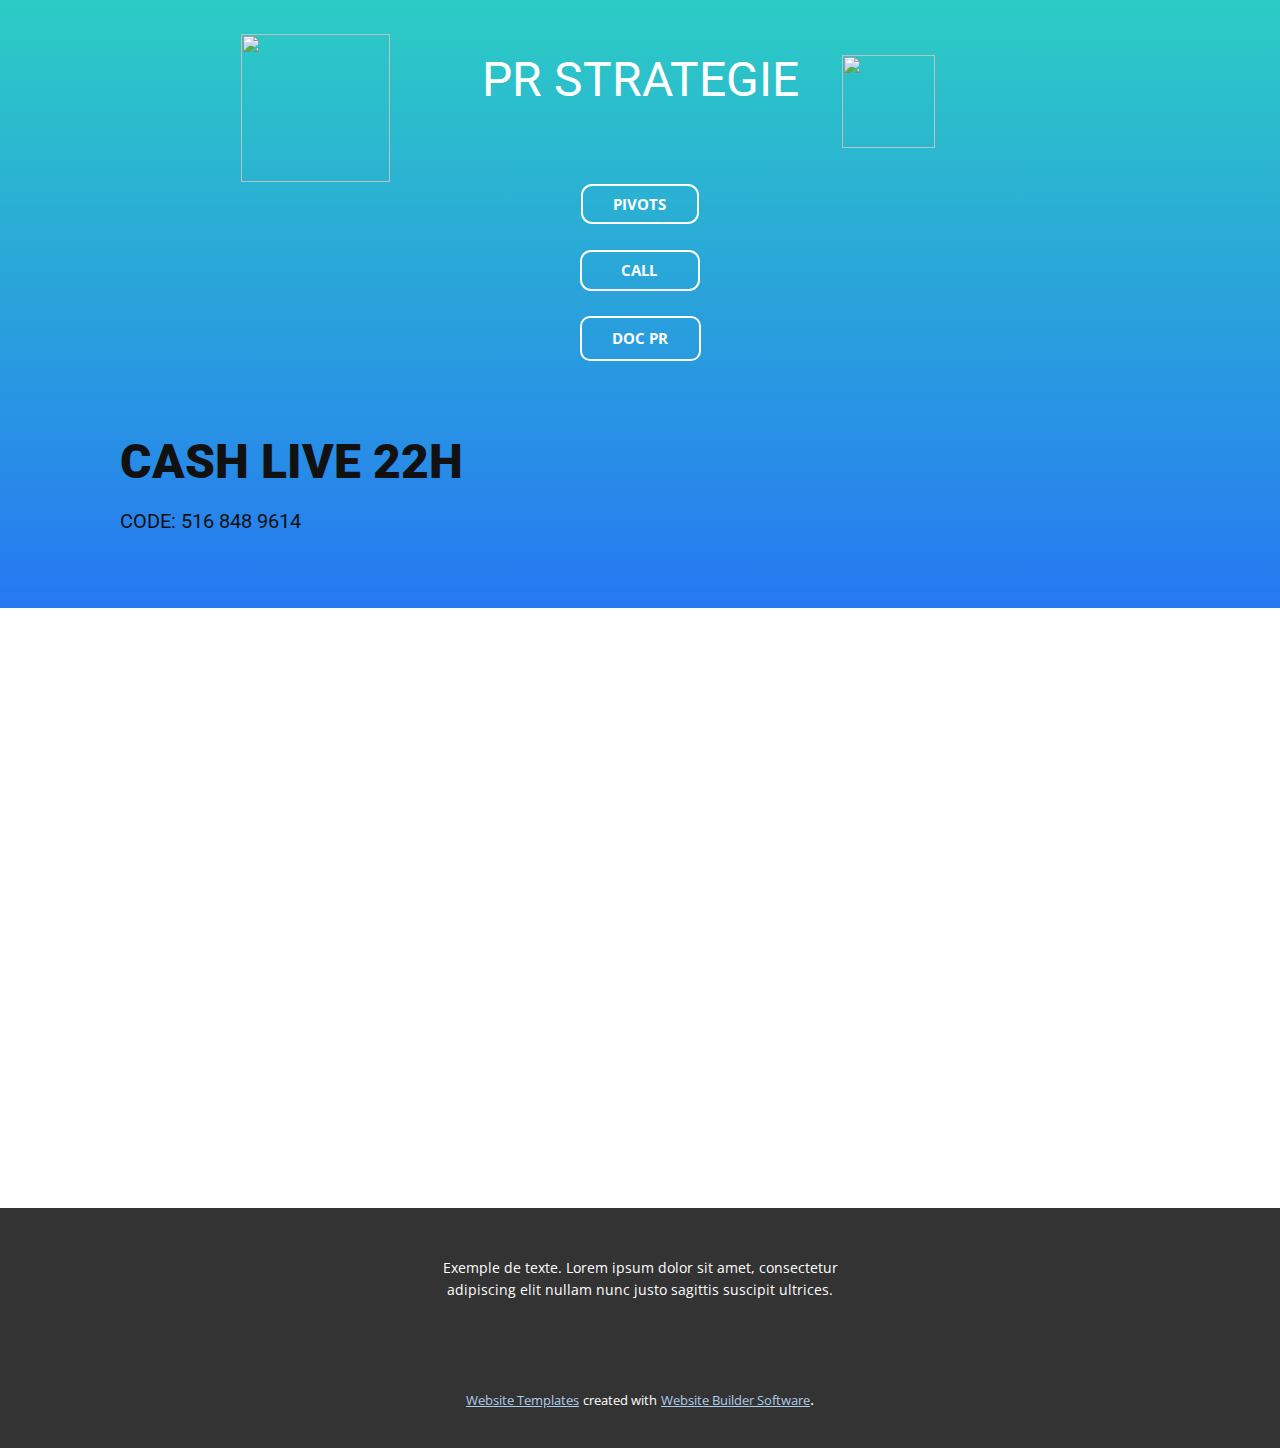
==== index.html @ 765de183 "Update index.html" ====
<!DOCTYPE html>
<html style="font-size: 16px;">
  <head>
    <meta name="viewport" content="width=device-width, initial-scale=1.0">
    <meta charset="utf-8">
    <meta name="keywords" content="Facebook​">
    <meta name="description" content="">
    <meta name="page_type" content="np-template-header-footer-from-plugin">
    <title>PR Strategie</title>
	
	  <link rel="apple-touch-icon" sizes="180x180" href="/apple-touch-icon.png">
<link rel="icon" type="image/png" sizes="32x32" href="/favicon-32x32.png">
<link rel="icon" type="image/png" sizes="16x16" href="/favicon-16x16.png">
<link rel="manifest" href="/site.webmanifest">
<meta name="msapplication-TileColor" content="#da532c">
<meta name="theme-color" content="#ffffff">
	  
	  
	  
    <link rel="stylesheet" href="nicepage.css" media="screen">
<link rel="stylesheet" href="Page-1.css" media="screen">
    <script class="u-script" type="text/javascript" src="jquery.js" defer=""></script>
    <script class="u-script" type="text/javascript" src="nicepage.js" defer=""></script>
    <meta name="generator" content="Nicepage 3.6.2, nicepage.com">
    <link id="u-theme-google-font" rel="stylesheet" href="https://fonts.googleapis.com/css?family=Roboto:100,100i,300,300i,400,400i,500,500i,700,700i,900,900i|Open+Sans:300,300i,400,400i,600,600i,700,700i,800,800i">
    
    
    <script type="application/ld+json">{
		"@context": "http://schema.org",
		"@type": "Organization",
		"name": "",
		"url": "index.html"
}</script>
    <meta property="og:title" content="Page 1">
    <meta property="og:type" content="website">
    <meta name="theme-color" content="#478ac9">
    <link rel="canonical" href="index.html">
    <meta property="og:url" content="index.html">
  </head>
  <body data-home-page="Page-1.html" data-home-page-title="Page 1" class="u-body"><header class="u-align-left u-clearfix u-gradient u-header u-header" id="sec-4b6a"><div class="u-clearfix u-sheet u-sheet-1">
        <div class="u-border-3 u-border-white u-line u-line-horizontal u-line-1"></div>
        <h1 class="u-text u-text-body-alt-color u-text-default u-text-1">PR STRATEGIE</h1>
        <img src="images/pivots_symbol.png" alt="" class="u-image u-image-default u-image-1" data-image-width="264" data-image-height="263">
        <img src="images/pivots.png" alt="" class="u-image u-image-default u-preserve-proportions u-image-2" data-image-width="93" data-image-height="93">
        <a href="https://pivots.im/chart" class="u-border-2 u-border-white u-btn u-btn-round u-button-style u-hover-black u-none u-radius-11 u-text-hover-white u-text-white u-btn-1">PIVOTS</a>
        <a href="#" class="u-border-2 u-border-white u-btn u-btn-round u-button-style u-hover-black u-none u-radius-11 u-text-hover-white u-text-white u-btn-2">CALL</a>
        <a href="https://cdn.discordapp.com/attachments/819544216010096692/827525501185818654/PR_STRATEGIE_1.pdf" class="u-border-2 u-border-white u-btn u-btn-round u-button-style u-hover-black u-none u-radius-10 u-text-hover-white u-text-white u-btn-3">DOC PR</a>
        <h1 class="u-text u-text-2">CASH LIVE 22H</h1>
        <h5 class="u-text u-text-3">CODE: 516 848 9614</h5>
      </div></header>
    <section class="u-align-left u-clearfix u-section-1" id="sec-8021">
      <div class="u-clearfix u-sheet u-sheet-1"></div>
    </section>
    
    
    <footer class="u-align-center u-clearfix u-footer u-grey-80 u-footer" id="sec-23fe"><div class="u-clearfix u-sheet u-sheet-1">
        <p class="u-small-text u-text u-text-variant u-text-1"> Exemple de texte. Lorem ipsum dolor sit amet, consectetur adipiscing elit nullam nunc justo sagittis suscipit ultrices.</p>
      </div></footer>
    <section class="u-backlink u-clearfix u-grey-80">
      <a class="u-link" href="https://nicepage.com/website-templates" target="_blank">
        <span>Website Templates</span>
      </a>
      <p class="u-text">
        <span>created with</span>
      </p>
      <a class="u-link" href="https://nicepage.com/" target="_blank">
        <span>Website Builder Software</span>
      </a>. 
    </section>
  </body>
</html>
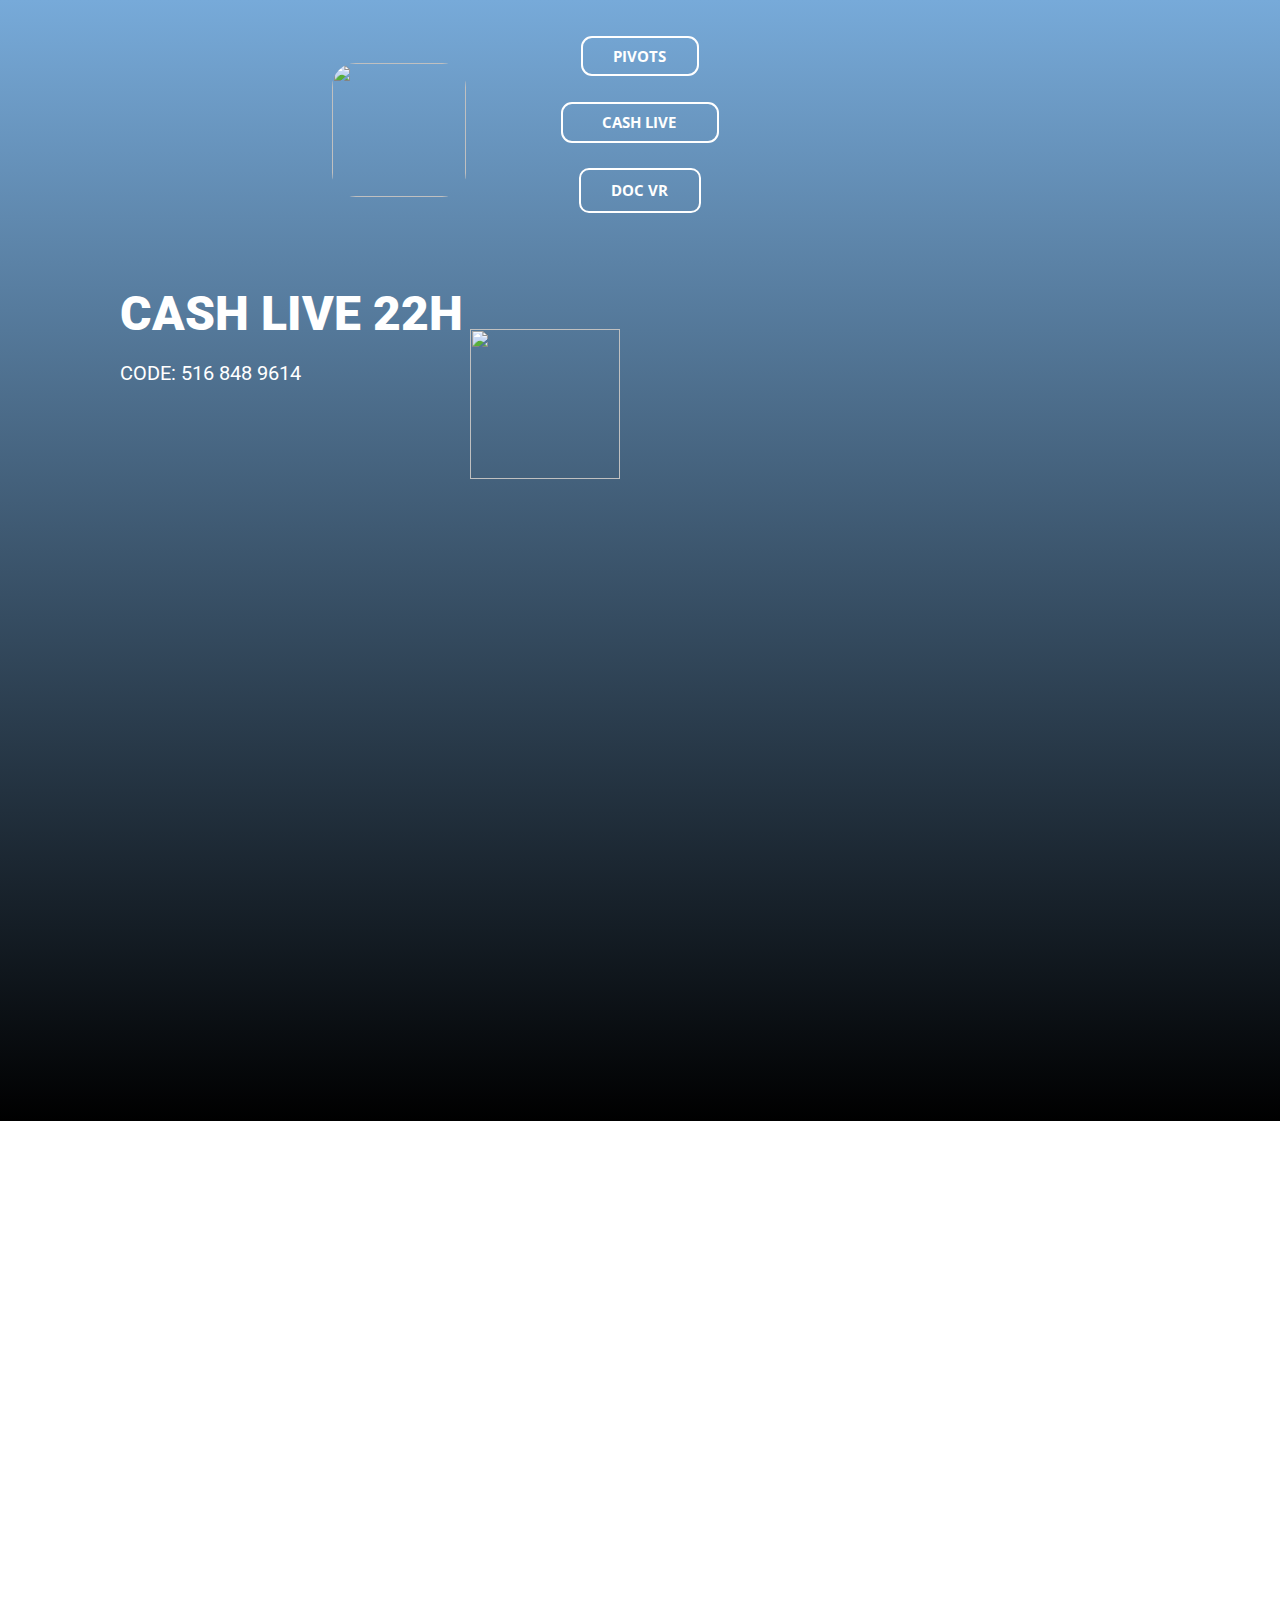
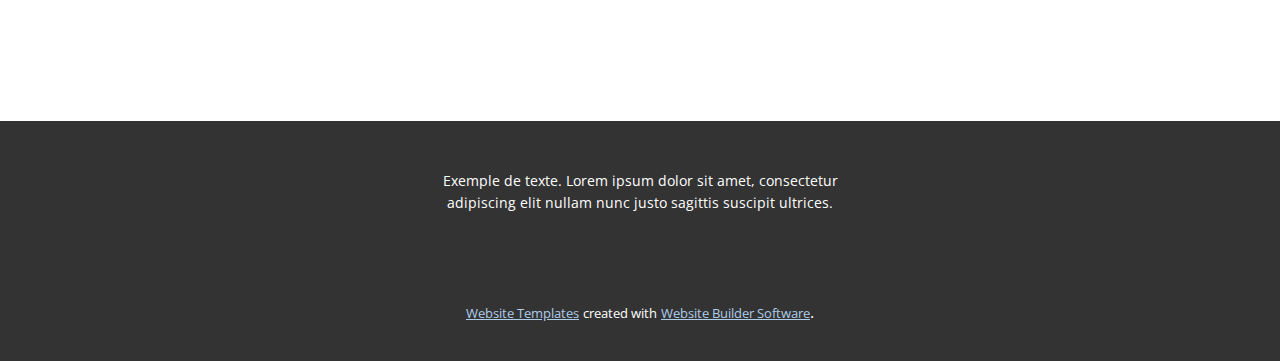
==== commit 17516e2d: "Add files via upload" ====
--- a/index.html
+++ b/index.html
@@ -6,17 +6,7 @@
     <meta name="keywords" content="Facebook​">
     <meta name="description" content="">
     <meta name="page_type" content="np-template-header-footer-from-plugin">
-    <title>PR Strategie</title>
-	
-	  <link rel="apple-touch-icon" sizes="180x180" href="/apple-touch-icon.png">
-<link rel="icon" type="image/png" sizes="32x32" href="/favicon-32x32.png">
-<link rel="icon" type="image/png" sizes="16x16" href="/favicon-16x16.png">
-<link rel="manifest" href="/site.webmanifest">
-<meta name="msapplication-TileColor" content="#da532c">
-<meta name="theme-color" content="#ffffff">
-	  
-	  
-	  
+    <title>Page 1</title>
     <link rel="stylesheet" href="nicepage.css" media="screen">
 <link rel="stylesheet" href="Page-1.css" media="screen">
     <script class="u-script" type="text/javascript" src="jquery.js" defer=""></script>
@@ -39,14 +29,13 @@
   </head>
   <body data-home-page="Page-1.html" data-home-page-title="Page 1" class="u-body"><header class="u-align-left u-clearfix u-gradient u-header u-header" id="sec-4b6a"><div class="u-clearfix u-sheet u-sheet-1">
         <div class="u-border-3 u-border-white u-line u-line-horizontal u-line-1"></div>
-        <h1 class="u-text u-text-body-alt-color u-text-default u-text-1">PR STRATEGIE</h1>
-        <img src="images/pivots_symbol.png" alt="" class="u-image u-image-default u-image-1" data-image-width="264" data-image-height="263">
-        <img src="images/pivots.png" alt="" class="u-image u-image-default u-preserve-proportions u-image-2" data-image-width="93" data-image-height="93">
         <a href="https://pivots.im/chart" class="u-border-2 u-border-white u-btn u-btn-round u-button-style u-hover-black u-none u-radius-11 u-text-hover-white u-text-white u-btn-1">PIVOTS</a>
-        <a href="#" class="u-border-2 u-border-white u-btn u-btn-round u-button-style u-hover-black u-none u-radius-11 u-text-hover-white u-text-white u-btn-2">CALL</a>
-        <a href="https://cdn.discordapp.com/attachments/819544216010096692/827525501185818654/PR_STRATEGIE_1.pdf" class="u-border-2 u-border-white u-btn u-btn-round u-button-style u-hover-black u-none u-radius-10 u-text-hover-white u-text-white u-btn-3">DOC PR</a>
-        <h1 class="u-text u-text-2">CASH LIVE 22H</h1>
-        <h5 class="u-text u-text-3">CODE: 516 848 9614</h5>
+        <a href="https://us02web.zoom.us/j/5168489614#success" class="u-border-2 u-border-white u-btn u-btn-round u-button-style u-hover-black u-none u-radius-11 u-text-hover-white u-text-white u-btn-2">CASH LIVE</a>
+        <a href="https://cdn.discordapp.com/attachments/818245553456414722/828316159941017620/PR_STRATEGIE.pdf" class="u-border-2 u-border-white u-btn u-btn-round u-button-style u-hover-black u-none u-radius-10 u-text-hover-white u-text-white u-btn-3">DOC VR</a>
+        <img src="images/photo_2021-04-04_18-10-05.jpg" alt="" class="u-image u-image-round u-preserve-proportions u-radius-24 u-image-1" data-image-width="500" data-image-height="500">
+        <h1 class="u-text u-text-white u-text-1">CASH LIVE 22H</h1>
+        <h5 class="u-text u-text-body-alt-color u-text-2">CODE: 516 848 9614</h5>
+        <img src="images/Zoom-Icon-Large-transparent-150x1502.png" alt="" class="u-image u-image-default u-preserve-proportions u-image-2" data-image-width="150" data-image-height="150">
       </div></header>
     <section class="u-align-left u-clearfix u-section-1" id="sec-8021">
       <div class="u-clearfix u-sheet u-sheet-1"></div>
@@ -68,4 +57,4 @@
       </a>. 
     </section>
   </body>
-</html>
+</html>--- a/nicepage.css
+++ b/nicepage.css
@@ -31535,6 +31535,60 @@
         }
 
         
+        
+        .u-custom-color-6,
+        .u-body.u-custom-color-6,
+        .u-container-style.u-custom-color-6:before,
+        .u-table-alt-custom-color-6 tr:nth-child(even)
+        {
+            color: #ffffff;
+            background-color: #d200fe;
+        }
+
+        .u-button-style.u-custom-color-6,
+        .u-button-style.u-custom-color-6[class*="u-border-"]
+        {
+            color: #ffffff !important;
+            background-color: #d200fe !important;
+        }
+
+        .u-button-style.u-custom-color-6:hover,
+        .u-button-style.u-custom-color-6[class*="u-border-"]:hover,
+        .u-button-style.u-custom-color-6:focus,
+        .u-button-style.u-custom-color-6[class*="u-border-"]:focus,
+        .u-button-style.u-button-style.u-custom-color-6:active,
+        .u-button-style.u-button-style.u-custom-color-6[class*="u-border-"]:active,
+        .u-button-style.u-button-style.u-custom-color-6.active,
+        .u-button-style.u-button-style.u-custom-color-6[class*="u-border-"].active
+        {
+            color: #ffffff !important;
+            background-color: #bd00e5 !important;
+        }
+
+        .u-hover-custom-color-6:hover,
+        .u-hover-custom-color-6[class*="u-border-"]:hover,
+        .u-hover-custom-color-6:focus,
+        .u-hover-custom-color-6[class*="u-border-"]:focus,
+        .u-active-custom-color-6.u-active.u-active,
+        .u-active-custom-color-6[class*="u-border-"].u-active.u-active,
+        a.u-button-style.u-hover-custom-color-6:hover,
+        a.u-button-style.u-hover-custom-color-6[class*="u-border-"]:hover,
+        a.u-button-style.u-hover-custom-color-6:focus,
+        a.u-button-style.u-hover-custom-color-6[class*="u-border-"]:focus,
+        a.u-button-style.u-button-style.u-active-custom-color-6:active,
+        a.u-button-style.u-button-style.u-active-custom-color-6[class*="u-border-"]:active,
+        a.u-button-style.u-button-style.u-active-custom-color-6.active,
+        a.u-button-style.u-button-style.u-active-custom-color-6[class*="u-border-"].active
+        {
+            color: #ffffff !important;
+            background-color: #d200fe !important;
+        }
+
+        a.u-link.u-hover-custom-color-6:hover {
+            color: #d200fe !important;
+        }
+
+        
 
         
         .u-border-custom-color-1,
@@ -31759,6 +31813,51 @@
         .u-link.u-border-custom-color-5[class*="u-border-"]:hover
         {
             border-color: #46af45 !important;
+        }
+        
+        
+        .u-border-custom-color-6,
+        .u-separator-custom-color-6:after
+        {
+            border-color: #d200fe;
+            stroke: #d200fe;
+        }
+
+        .u-button-style.u-border-custom-color-6
+        {
+            border-color: #d200fe !important;
+            color: #d200fe !important;
+            background-color: transparent !important;
+        }
+
+        .u-button-style.u-border-custom-color-6:hover,
+        .u-button-style.u-border-custom-color-6:focus
+        {
+            border-color: #bd00e5 !important;
+            color: #bd00e5 !important;
+            background-color: transparent !important;
+        }
+
+        .u-border-hover-custom-color-6:hover,
+        .u-border-hover-custom-color-6:focus,
+        .u-border-active-custom-color-6.u-active.u-active,
+        a.u-button-style.u-border-hover-custom-color-6:hover,
+        a.u-button-style.u-border-hover-custom-color-6:focus,
+        a.u-button-style.u-button-style.u-border-active-custom-color-6:active,
+        a.u-button-style.u-button-style.u-border-active-custom-color-6.active
+        {
+            color: #d200fe !important;
+            border-color: #d200fe !important;
+        }
+
+        .u-link.u-border-custom-color-6[class*="u-border-"]
+        {
+            border-color: #d200fe !important;
+        }
+
+        .u-link.u-border-custom-color-6[class*="u-border-"]:hover
+        {
+            border-color: #bd00e5 !important;
         }
         
 
@@ -32025,6 +32124,59 @@
         a.u-link.u-text-hover-custom-color-5:hover
         {
             color: #55bb54 !important;
+        }
+        
+        
+        .u-text-custom-color-6,
+        a.u-button-style.u-text-custom-color-6,
+        a.u-button-style.u-text-custom-color-6[class*="u-border-"]
+        {
+            color: #d200fe !important;
+        }
+
+        a.u-button-style.u-text-custom-color-6:hover,
+        a.u-button-style.u-text-custom-color-6[class*="u-border-"]:hover,
+        a.u-button-style.u-text-custom-color-6:focus,
+        a.u-button-style.u-text-custom-color-6[class*="u-border-"]:focus,
+        a.u-button-style.u-button-style.u-text-custom-color-6:active,
+        a.u-button-style.u-button-style.u-text-custom-color-6[class*="u-border-"]:active,
+        a.u-button-style.u-button-style.u-text-custom-color-6.active,
+        a.u-button-style.u-button-style.u-text-custom-color-6[class*="u-border-"].active
+        {
+            color: #bd00e5 !important;
+        }
+
+        a.u-button-style.u-button-style.u-text-hover-custom-color-6:hover,
+        a.u-button-style.u-button-style.u-text-hover-custom-color-6[class*="u-border-"]:hover,
+        a.u-button-style.u-button-style.u-text-hover-custom-color-6:focus,
+        a.u-button-style.u-button-style.u-text-hover-custom-color-6[class*="u-border-"]:focus,
+        a.u-button-style.u-button-style.u-button-style.u-text-active-custom-color-6:active,
+        a.u-button-style.u-button-style.u-button-style.u-text-active-custom-color-6[class*="u-border-"]:active,
+        a.u-button-style.u-button-style.u-button-style.u-text-active-custom-color-6.active,
+        a.u-button-style.u-button-style.u-button-style.u-text-active-custom-color-6[class*="u-border-"].active,
+        :not(.level-2) > .u-nav > .u-nav-item > a.u-nav-link.u-text-hover-custom-color-6:hover,
+        :not(.level-2) > .u-nav > .u-nav-item > a.u-nav-link.u-nav-link.u-text-active-custom-color-6.active,
+        .u-popupmenu-items.u-text-hover-custom-color-6 .u-nav-link:hover,
+        .u-popupmenu-items.u-popupmenu-items.u-text-active-custom-color-6 .u-nav-link.active
+        {
+            color: #d200fe !important;
+        }
+
+        .u-text-custom-color-6 svg,
+        .u-text-hover-custom-color-6:hover svg,
+        .u-text-hover-custom-color-6:focus svg
+        {
+            fill: #d200fe;
+        }
+
+        .u-link.u-text-custom-color-6:hover
+        {
+            color: #bd00e5 !important;
+        }
+
+        a.u-link.u-text-hover-custom-color-6:hover
+        {
+            color: #d200fe !important;
         }
 
         
@@ -32275,25 +32427,25 @@
         /** color-rules **/
 
         /** alt-color-rules **/
-        .u-custom-color-1 a,.u-custom-color-2 a,.u-custom-color-3 a,.u-custom-color-5 a,.u-body-color a,.u-palette-1-base a,.u-palette-1-dark-3 a,.u-palette-1-dark-2 a,.u-palette-1-dark-1 a,.u-palette-1 a,.u-palette-1-light-1 a,.u-palette-2-base a,.u-palette-2-dark-3 a,.u-palette-2-dark-2 a,.u-palette-2-dark-1 a,.u-palette-2 a,.u-palette-2-light-1 a,.u-palette-3-dark-3 a,.u-palette-3-dark-2 a,.u-palette-3-dark-1 a,.u-palette-4-base a,.u-palette-4-dark-3 a,.u-palette-4-dark-2 a,.u-palette-4-dark-1 a,.u-palette-5-dark-3 a,.u-palette-5-dark-2 a,.u-palette-5-dark-1 a,.u-grey-40 a,.u-grey-30 a,.u-grey-90 a,.u-grey-80 a,.u-grey-75 a,.u-black a,.u-grey-70 a,.u-grey-60 a,.u-grey-50 a,.u-grey-dark-3 a,.u-grey-dark-2 a,.u-grey-dark-1 a,.u-grey a,.u-shading a,.u-overlap-contrast .u-header a:not(.u-nav-link):not(.u-btn)
+        .u-custom-color-1 a,.u-custom-color-2 a,.u-custom-color-3 a,.u-custom-color-5 a,.u-custom-color-6 a,.u-body-color a,.u-palette-1-base a,.u-palette-1-dark-3 a,.u-palette-1-dark-2 a,.u-palette-1-dark-1 a,.u-palette-1 a,.u-palette-1-light-1 a,.u-palette-2-base a,.u-palette-2-dark-3 a,.u-palette-2-dark-2 a,.u-palette-2-dark-1 a,.u-palette-2 a,.u-palette-2-light-1 a,.u-palette-3-dark-3 a,.u-palette-3-dark-2 a,.u-palette-3-dark-1 a,.u-palette-4-base a,.u-palette-4-dark-3 a,.u-palette-4-dark-2 a,.u-palette-4-dark-1 a,.u-palette-5-dark-3 a,.u-palette-5-dark-2 a,.u-palette-5-dark-1 a,.u-grey-40 a,.u-grey-30 a,.u-grey-90 a,.u-grey-80 a,.u-grey-75 a,.u-black a,.u-grey-70 a,.u-grey-60 a,.u-grey-50 a,.u-grey-dark-3 a,.u-grey-dark-2 a,.u-grey-dark-1 a,.u-grey a,.u-shading a,.u-overlap-contrast .u-header a:not(.u-nav-link):not(.u-btn)
         {
         color: #adcce9;
         }
-        .u-custom-color-1 a:hover,.u-custom-color-2 a:hover,.u-custom-color-3 a:hover,.u-custom-color-5 a:hover,.u-body-color a:hover,.u-palette-1-base a:hover,.u-palette-1-dark-3 a:hover,.u-palette-1-dark-2 a:hover,.u-palette-1-dark-1 a:hover,.u-palette-1 a:hover,.u-palette-1-light-1 a:hover,.u-palette-2-base a:hover,.u-palette-2-dark-3 a:hover,.u-palette-2-dark-2 a:hover,.u-palette-2-dark-1 a:hover,.u-palette-2 a:hover,.u-palette-2-light-1 a:hover,.u-palette-3-dark-3 a:hover,.u-palette-3-dark-2 a:hover,.u-palette-3-dark-1 a:hover,.u-palette-4-base a:hover,.u-palette-4-dark-3 a:hover,.u-palette-4-dark-2 a:hover,.u-palette-4-dark-1 a:hover,.u-palette-5-dark-3 a:hover,.u-palette-5-dark-2 a:hover,.u-palette-5-dark-1 a:hover,.u-grey-40 a:hover,.u-grey-30 a:hover,.u-grey-90 a:hover,.u-grey-80 a:hover,.u-grey-75 a:hover,.u-black a:hover,.u-grey-70 a:hover,.u-grey-60 a:hover,.u-grey-50 a:hover,.u-grey-dark-3 a:hover,.u-grey-dark-2 a:hover,.u-grey-dark-1 a:hover,.u-grey a:hover
+        .u-custom-color-1 a:hover,.u-custom-color-2 a:hover,.u-custom-color-3 a:hover,.u-custom-color-5 a:hover,.u-custom-color-6 a:hover,.u-body-color a:hover,.u-palette-1-base a:hover,.u-palette-1-dark-3 a:hover,.u-palette-1-dark-2 a:hover,.u-palette-1-dark-1 a:hover,.u-palette-1 a:hover,.u-palette-1-light-1 a:hover,.u-palette-2-base a:hover,.u-palette-2-dark-3 a:hover,.u-palette-2-dark-2 a:hover,.u-palette-2-dark-1 a:hover,.u-palette-2 a:hover,.u-palette-2-light-1 a:hover,.u-palette-3-dark-3 a:hover,.u-palette-3-dark-2 a:hover,.u-palette-3-dark-1 a:hover,.u-palette-4-base a:hover,.u-palette-4-dark-3 a:hover,.u-palette-4-dark-2 a:hover,.u-palette-4-dark-1 a:hover,.u-palette-5-dark-3 a:hover,.u-palette-5-dark-2 a:hover,.u-palette-5-dark-1 a:hover,.u-grey-40 a:hover,.u-grey-30 a:hover,.u-grey-90 a:hover,.u-grey-80 a:hover,.u-grey-75 a:hover,.u-black a:hover,.u-grey-70 a:hover,.u-grey-60 a:hover,.u-grey-50 a:hover,.u-grey-dark-3 a:hover,.u-grey-dark-2 a:hover,.u-grey-dark-1 a:hover,.u-grey a:hover
         {
         color: #a1a1a1;
         }
-        .u-custom-color-1 .u-btn,.u-custom-color-2 .u-btn,.u-custom-color-3 .u-btn,.u-custom-color-5 .u-btn,.u-body-color .u-btn,.u-palette-1-base .u-btn,.u-palette-1-dark-3 .u-btn,.u-palette-1-dark-2 .u-btn,.u-palette-1-dark-1 .u-btn,.u-palette-1 .u-btn,.u-palette-1-light-1 .u-btn,.u-palette-2-base .u-btn,.u-palette-2-dark-3 .u-btn,.u-palette-2-dark-2 .u-btn,.u-palette-2-dark-1 .u-btn,.u-palette-2 .u-btn,.u-palette-2-light-1 .u-btn,.u-palette-3-dark-3 .u-btn,.u-palette-3-dark-2 .u-btn,.u-palette-3-dark-1 .u-btn,.u-palette-4-base .u-btn,.u-palette-4-dark-3 .u-btn,.u-palette-4-dark-2 .u-btn,.u-palette-4-dark-1 .u-btn,.u-palette-5-dark-3 .u-btn,.u-palette-5-dark-2 .u-btn,.u-palette-5-dark-1 .u-btn,.u-grey-40 .u-btn,.u-grey-30 .u-btn,.u-grey-90 .u-btn,.u-grey-80 .u-btn,.u-grey-75 .u-btn,.u-black .u-btn,.u-grey-70 .u-btn,.u-grey-60 .u-btn,.u-grey-50 .u-btn,.u-grey-dark-3 .u-btn,.u-grey-dark-2 .u-btn,.u-grey-dark-1 .u-btn,.u-grey .u-btn,.u-shading .u-btn,.u-overlap-contrast .u-header .u-btn
+        .u-custom-color-1 .u-btn,.u-custom-color-2 .u-btn,.u-custom-color-3 .u-btn,.u-custom-color-5 .u-btn,.u-custom-color-6 .u-btn,.u-body-color .u-btn,.u-palette-1-base .u-btn,.u-palette-1-dark-3 .u-btn,.u-palette-1-dark-2 .u-btn,.u-palette-1-dark-1 .u-btn,.u-palette-1 .u-btn,.u-palette-1-light-1 .u-btn,.u-palette-2-base .u-btn,.u-palette-2-dark-3 .u-btn,.u-palette-2-dark-2 .u-btn,.u-palette-2-dark-1 .u-btn,.u-palette-2 .u-btn,.u-palette-2-light-1 .u-btn,.u-palette-3-dark-3 .u-btn,.u-palette-3-dark-2 .u-btn,.u-palette-3-dark-1 .u-btn,.u-palette-4-base .u-btn,.u-palette-4-dark-3 .u-btn,.u-palette-4-dark-2 .u-btn,.u-palette-4-dark-1 .u-btn,.u-palette-5-dark-3 .u-btn,.u-palette-5-dark-2 .u-btn,.u-palette-5-dark-1 .u-btn,.u-grey-40 .u-btn,.u-grey-30 .u-btn,.u-grey-90 .u-btn,.u-grey-80 .u-btn,.u-grey-75 .u-btn,.u-black .u-btn,.u-grey-70 .u-btn,.u-grey-60 .u-btn,.u-grey-50 .u-btn,.u-grey-dark-3 .u-btn,.u-grey-dark-2 .u-btn,.u-grey-dark-1 .u-btn,.u-grey .u-btn,.u-shading .u-btn,.u-overlap-contrast .u-header .u-btn
         {
         background-color: #adcce9;
         color: #000000;
         }
-        .u-custom-color-1 .u-btn:hover,.u-custom-color-2 .u-btn:hover,.u-custom-color-3 .u-btn:hover,.u-custom-color-5 .u-btn:hover,.u-body-color .u-btn:hover,.u-palette-1-base .u-btn:hover,.u-palette-1-dark-3 .u-btn:hover,.u-palette-1-dark-2 .u-btn:hover,.u-palette-1-dark-1 .u-btn:hover,.u-palette-1 .u-btn:hover,.u-palette-1-light-1 .u-btn:hover,.u-palette-2-base .u-btn:hover,.u-palette-2-dark-3 .u-btn:hover,.u-palette-2-dark-2 .u-btn:hover,.u-palette-2-dark-1 .u-btn:hover,.u-palette-2 .u-btn:hover,.u-palette-2-light-1 .u-btn:hover,.u-palette-3-dark-3 .u-btn:hover,.u-palette-3-dark-2 .u-btn:hover,.u-palette-3-dark-1 .u-btn:hover,.u-palette-4-base .u-btn:hover,.u-palette-4-dark-3 .u-btn:hover,.u-palette-4-dark-2 .u-btn:hover,.u-palette-4-dark-1 .u-btn:hover,.u-palette-5-dark-3 .u-btn:hover,.u-palette-5-dark-2 .u-btn:hover,.u-palette-5-dark-1 .u-btn:hover,.u-grey-40 .u-btn:hover,.u-grey-30 .u-btn:hover,.u-grey-90 .u-btn:hover,.u-grey-80 .u-btn:hover,.u-grey-75 .u-btn:hover,.u-black .u-btn:hover,.u-grey-70 .u-btn:hover,.u-grey-60 .u-btn:hover,.u-grey-50 .u-btn:hover,.u-grey-dark-3 .u-btn:hover,.u-grey-dark-2 .u-btn:hover,.u-grey-dark-1 .u-btn:hover,.u-grey .u-btn:hover,.u-shading .u-btn:hover,.u-overlap-contrast .u-header .u-btn:hover
+        .u-custom-color-1 .u-btn:hover,.u-custom-color-2 .u-btn:hover,.u-custom-color-3 .u-btn:hover,.u-custom-color-5 .u-btn:hover,.u-custom-color-6 .u-btn:hover,.u-body-color .u-btn:hover,.u-palette-1-base .u-btn:hover,.u-palette-1-dark-3 .u-btn:hover,.u-palette-1-dark-2 .u-btn:hover,.u-palette-1-dark-1 .u-btn:hover,.u-palette-1 .u-btn:hover,.u-palette-1-light-1 .u-btn:hover,.u-palette-2-base .u-btn:hover,.u-palette-2-dark-3 .u-btn:hover,.u-palette-2-dark-2 .u-btn:hover,.u-palette-2-dark-1 .u-btn:hover,.u-palette-2 .u-btn:hover,.u-palette-2-light-1 .u-btn:hover,.u-palette-3-dark-3 .u-btn:hover,.u-palette-3-dark-2 .u-btn:hover,.u-palette-3-dark-1 .u-btn:hover,.u-palette-4-base .u-btn:hover,.u-palette-4-dark-3 .u-btn:hover,.u-palette-4-dark-2 .u-btn:hover,.u-palette-4-dark-1 .u-btn:hover,.u-palette-5-dark-3 .u-btn:hover,.u-palette-5-dark-2 .u-btn:hover,.u-palette-5-dark-1 .u-btn:hover,.u-grey-40 .u-btn:hover,.u-grey-30 .u-btn:hover,.u-grey-90 .u-btn:hover,.u-grey-80 .u-btn:hover,.u-grey-75 .u-btn:hover,.u-black .u-btn:hover,.u-grey-70 .u-btn:hover,.u-grey-60 .u-btn:hover,.u-grey-50 .u-btn:hover,.u-grey-dark-3 .u-btn:hover,.u-grey-dark-2 .u-btn:hover,.u-grey-dark-1 .u-btn:hover,.u-grey .u-btn:hover,.u-shading .u-btn:hover,.u-overlap-contrast .u-header .u-btn:hover
         {
         background-color: #8db8e0;
         color: #ffffff;
         }
-        .u-custom-color-1 .u-btn:active,.u-custom-color-2 .u-btn:active,.u-custom-color-3 .u-btn:active,.u-custom-color-5 .u-btn:active,.u-body-color .u-btn:active,.u-palette-1-base .u-btn:active,.u-palette-1-dark-3 .u-btn:active,.u-palette-1-dark-2 .u-btn:active,.u-palette-1-dark-1 .u-btn:active,.u-palette-1 .u-btn:active,.u-palette-1-light-1 .u-btn:active,.u-palette-2-base .u-btn:active,.u-palette-2-dark-3 .u-btn:active,.u-palette-2-dark-2 .u-btn:active,.u-palette-2-dark-1 .u-btn:active,.u-palette-2 .u-btn:active,.u-palette-2-light-1 .u-btn:active,.u-palette-3-dark-3 .u-btn:active,.u-palette-3-dark-2 .u-btn:active,.u-palette-3-dark-1 .u-btn:active,.u-palette-4-base .u-btn:active,.u-palette-4-dark-3 .u-btn:active,.u-palette-4-dark-2 .u-btn:active,.u-palette-4-dark-1 .u-btn:active,.u-palette-5-dark-3 .u-btn:active,.u-palette-5-dark-2 .u-btn:active,.u-palette-5-dark-1 .u-btn:active,.u-grey-40 .u-btn:active,.u-grey-30 .u-btn:active,.u-grey-90 .u-btn:active,.u-grey-80 .u-btn:active,.u-grey-75 .u-btn:active,.u-black .u-btn:active,.u-grey-70 .u-btn:active,.u-grey-60 .u-btn:active,.u-grey-50 .u-btn:active,.u-grey-dark-3 .u-btn:active,.u-grey-dark-2 .u-btn:active,.u-grey-dark-1 .u-btn:active,.u-grey .u-btn:active,.u-shading .u-btn:active,.u-overlap-contrast .u-header .u-btn:active
+        .u-custom-color-1 .u-btn:active,.u-custom-color-2 .u-btn:active,.u-custom-color-3 .u-btn:active,.u-custom-color-5 .u-btn:active,.u-custom-color-6 .u-btn:active,.u-body-color .u-btn:active,.u-palette-1-base .u-btn:active,.u-palette-1-dark-3 .u-btn:active,.u-palette-1-dark-2 .u-btn:active,.u-palette-1-dark-1 .u-btn:active,.u-palette-1 .u-btn:active,.u-palette-1-light-1 .u-btn:active,.u-palette-2-base .u-btn:active,.u-palette-2-dark-3 .u-btn:active,.u-palette-2-dark-2 .u-btn:active,.u-palette-2-dark-1 .u-btn:active,.u-palette-2 .u-btn:active,.u-palette-2-light-1 .u-btn:active,.u-palette-3-dark-3 .u-btn:active,.u-palette-3-dark-2 .u-btn:active,.u-palette-3-dark-1 .u-btn:active,.u-palette-4-base .u-btn:active,.u-palette-4-dark-3 .u-btn:active,.u-palette-4-dark-2 .u-btn:active,.u-palette-4-dark-1 .u-btn:active,.u-palette-5-dark-3 .u-btn:active,.u-palette-5-dark-2 .u-btn:active,.u-palette-5-dark-1 .u-btn:active,.u-grey-40 .u-btn:active,.u-grey-30 .u-btn:active,.u-grey-90 .u-btn:active,.u-grey-80 .u-btn:active,.u-grey-75 .u-btn:active,.u-black .u-btn:active,.u-grey-70 .u-btn:active,.u-grey-60 .u-btn:active,.u-grey-50 .u-btn:active,.u-grey-dark-3 .u-btn:active,.u-grey-dark-2 .u-btn:active,.u-grey-dark-1 .u-btn:active,.u-grey .u-btn:active,.u-shading .u-btn:active,.u-overlap-contrast .u-header .u-btn:active
         {
         background-color: #8db8e0;
         color: #ffffff;
@@ -32304,11 +32456,11 @@
 
 /*end-variables sitestylecss*/
 .u-header {
-  background-image: linear-gradient(#2cccc4, #2678f2);
+  background-image: linear-gradient(#77aad9, black);
 }
 
 .u-header .u-sheet-1 {
-  min-height: 608px;
+  min-height: 1121px;
 }
 
 .u-header .u-line-1 {
@@ -32316,24 +32468,6 @@
   position: absolute;
   top: 661px;
   left: 146px;
-}
-
-.u-header .u-text-1 {
-  font-size: 3rem;
-  font-weight: normal;
-  margin: 54px auto 0;
-}
-
-.u-header .u-image-1 {
-  width: 149px;
-  height: 148px;
-  margin: -73px auto 0 171px;
-}
-
-.u-header .u-image-2 {
-  width: 93px;
-  height: 93px;
-  margin: -127px 275px 0 auto;
 }
 
 .u-header .u-btn-1 {
@@ -32356,18 +32490,29 @@
   border-style: solid;
   font-weight: 700;
   font-size: 0.9375rem;
-  margin: 25px auto 60px;
+  margin: 25px auto 0;
   padding: 8px 31px 9px 30px;
 }
 
+.u-header .u-image-1 {
+  width: 134px;
+  height: 134px;
+  margin: -150px auto 0 262px;
+}
+
+.u-header .u-text-1 {
+  font-weight: 900;
+  margin: 91px -50px 0 50px;
+}
+
 .u-header .u-text-2 {
-  font-weight: 900;
-  width: auto;
-  margin: 75px -50px 0 50px;
-}
-
-.u-header .u-text-3 {
-  margin: 20px -50px 60px 50px;
+  margin: 20px -50px 0 50px;
+}
+
+.u-header .u-image-2 {
+  width: 150px;
+  height: 150px;
+  margin: -56px auto 60px 400px;
 }
 @media (max-width: 1199px) {
   .u-header .u-line-1 {
@@ -32375,76 +32520,78 @@
   }
 
   .u-header .u-image-1 {
-    margin-top: -86px;
-    margin-left: 146px;
-  }
-
-  .u-header .u-image-2 {
-    margin-top: -114px;
-  }
-
-  .u-header .u-text-3 {
+    margin-left: 262px;
+  }
+
+  .u-header .u-text-1 {
+    width: auto;
+  }
+
+  .u-header .u-text-2 {
     margin-left: 0;
     margin-right: 0;
+  }
+
+  .u-header .u-image-2 {
+    margin-left: 400px;
   }
 }
 @media (max-width: 991px) {
   .u-header .u-line-1 {
     margin-left: 0;
   }
-
-  .u-header .u-image-1 {
-    margin-left: 146px;
-  }
-}
-
+}
+@media (max-width: 767px) {
+  .u-header .u-image-2 {
+    margin-left: 390px;
+  }
+}
 @media (max-width: 575px) {
   .u-header .u-line-1 {
     margin-right: 195px;
   }
 
-  .u-header .u-text-1 {
-    font-size: 1.25rem;
-    width: auto;
-    font-weight: 700;
-    margin-top: 71px;
-  }
-
-  .u-header .u-image-1 {
-    width: 66px;
-    height: 72px;
-    margin-top: -48px;
-    margin-left: 0;
-  }
-
-  .u-header .u-image-2 {
-    width: 69px;
-    height: 69px;
-    margin-top: -69px;
-    margin-right: 0;
-  }
-
   .u-header .u-btn-1 {
-    margin-top: 93px;
+    margin-top: 257px;
     padding: 9px 42px 9px 41px;
   }
 
   .u-header .u-btn-2 {
-    margin-top: 20px;
-    padding: 8px 50px;
+    margin-top: 39px;
+    padding: 8px 31px 8px 30px;
   }
 
   .u-header .u-btn-3 {
-    margin-top: 26px;
-    margin-bottom: 0;
+    margin-top: 40px;
     padding-right: 41px;
     padding-left: 40px;
   }
 
-  .u-header .u-text-3 {
+  .u-header .u-image-1 {
+    width: 87px;
+    height: 87px;
+    margin-top: -376px;
+    margin-left: auto;
+  }
+
+  .u-header .u-text-1 {
+    margin-top: 364px;
+    margin-right: -80px;
+    margin-left: 80px;
+  }
+
+  .u-header .u-text-2 {
     width: auto;
-    margin-right: -50px;
-    margin-left: 50px;
+    margin-top: 12px;
+    margin-right: -80px;
+    margin-left: 80px;
+  }
+
+  .u-header .u-image-2 {
+    width: 68px;
+    height: 68px;
+    margin-top: -75px;
+    margin-left: 0;
   }
 }
 .u-footer {
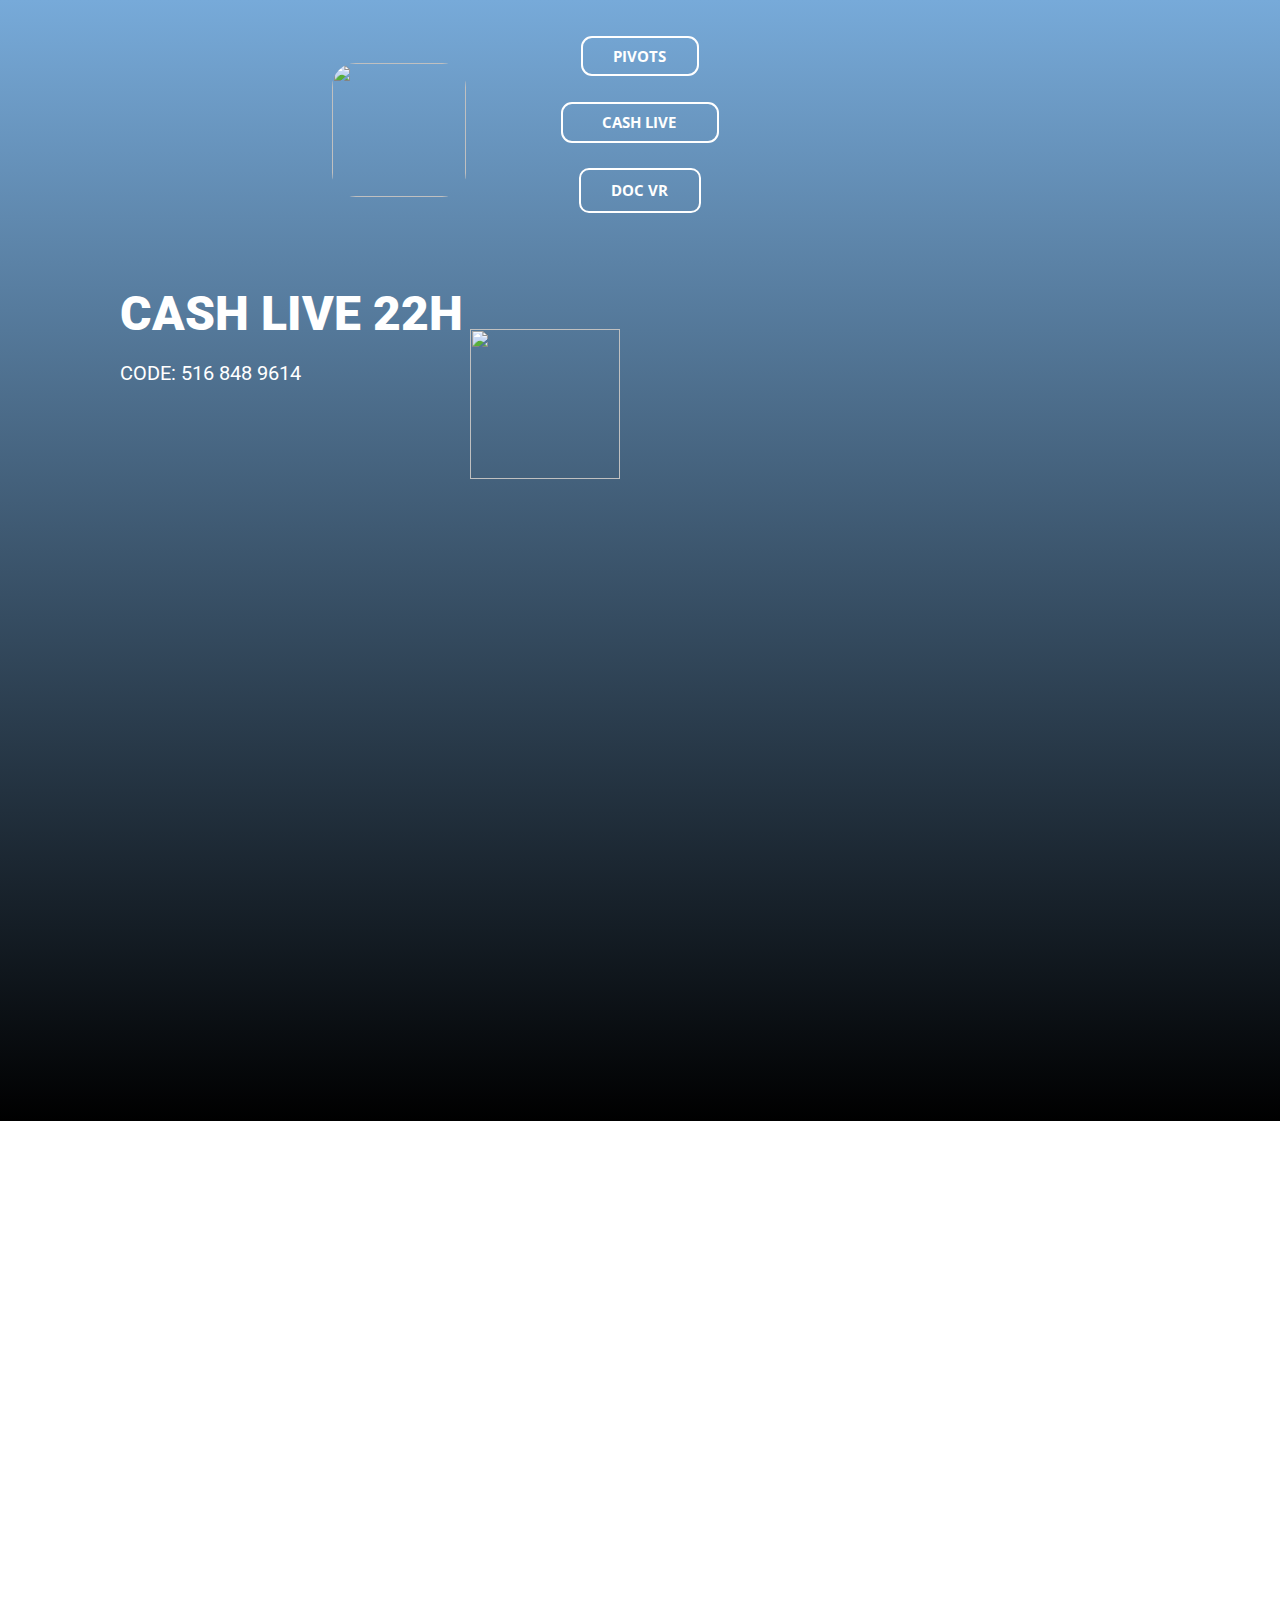
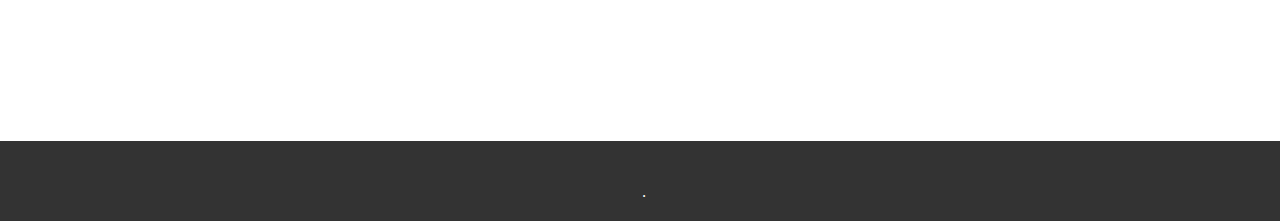
==== commit 139da04d: "Update index.html" ====
--- a/index.html
+++ b/index.html
@@ -31,30 +31,30 @@
         <div class="u-border-3 u-border-white u-line u-line-horizontal u-line-1"></div>
         <a href="https://pivots.im/chart" class="u-border-2 u-border-white u-btn u-btn-round u-button-style u-hover-black u-none u-radius-11 u-text-hover-white u-text-white u-btn-1">PIVOTS</a>
         <a href="https://us02web.zoom.us/j/5168489614#success" class="u-border-2 u-border-white u-btn u-btn-round u-button-style u-hover-black u-none u-radius-11 u-text-hover-white u-text-white u-btn-2">CASH LIVE</a>
-        <a href="https://cdn.discordapp.com/attachments/818245553456414722/828316159941017620/PR_STRATEGIE.pdf" class="u-border-2 u-border-white u-btn u-btn-round u-button-style u-hover-black u-none u-radius-10 u-text-hover-white u-text-white u-btn-3">DOC VR</a>
-        <img src="images/photo_2021-04-04_18-10-05.jpg" alt="" class="u-image u-image-round u-preserve-proportions u-radius-24 u-image-1" data-image-width="500" data-image-height="500">
+        <a href="https://cdn.discordapp.com/attachments/818256734593744947/828976821181087785/VR_STRATEGIE.pdf" class="u-border-2 u-border-white u-btn u-btn-round u-button-style u-hover-black u-none u-radius-10 u-text-hover-white u-text-white u-btn-3">DOC VR</a>
+        <img src="https://user-images.githubusercontent.com/78889189/113516540-16256e80-957b-11eb-8c6f-f467b7f83c78.jpg" alt="" class="u-image u-image-round u-preserve-proportions u-radius-24 u-image-1" data-image-width="500" data-image-height="500">
         <h1 class="u-text u-text-white u-text-1">CASH LIVE 22H</h1>
         <h5 class="u-text u-text-body-alt-color u-text-2">CODE: 516 848 9614</h5>
-        <img src="images/Zoom-Icon-Large-transparent-150x1502.png" alt="" class="u-image u-image-default u-preserve-proportions u-image-2" data-image-width="150" data-image-height="150">
+        <img src="https://user-images.githubusercontent.com/78889189/113516565-381ef100-957b-11eb-8934-6441dcd25b94.png" alt="" class="u-image u-image-default u-preserve-proportions u-image-2" data-image-width="150" data-image-height="150">
       </div></header>
     <section class="u-align-left u-clearfix u-section-1" id="sec-8021">
       <div class="u-clearfix u-sheet u-sheet-1"></div>
     </section>
     
     
-    <footer class="u-align-center u-clearfix u-footer u-grey-80 u-footer" id="sec-23fe"><div class="u-clearfix u-sheet u-sheet-1">
-        <p class="u-small-text u-text u-text-variant u-text-1"> Exemple de texte. Lorem ipsum dolor sit amet, consectetur adipiscing elit nullam nunc justo sagittis suscipit ultrices.</p>
+    <footer class="u-1">
+        <p class=</p>
       </div></footer>
     <section class="u-backlink u-clearfix u-grey-80">
-      <a class="u-link" href="https://nicepage.com/website-templates" target="_blank">
-        <span>Website Templates</span>
+      <a class="u-link""_blank">
+        <spans</span>
       </a>
       <p class="u-text">
-        <span>created with</span>
+        <span></span>
       </p>
-      <a class="u-link" href="https://nicepage.com/" target="_blank">
-        <span>Website Builder Software</span>
+      <a class="u-link"" target="_blank">
+        <span></span>
       </a>. 
     </section>
   </body>
-</html>+</html>
